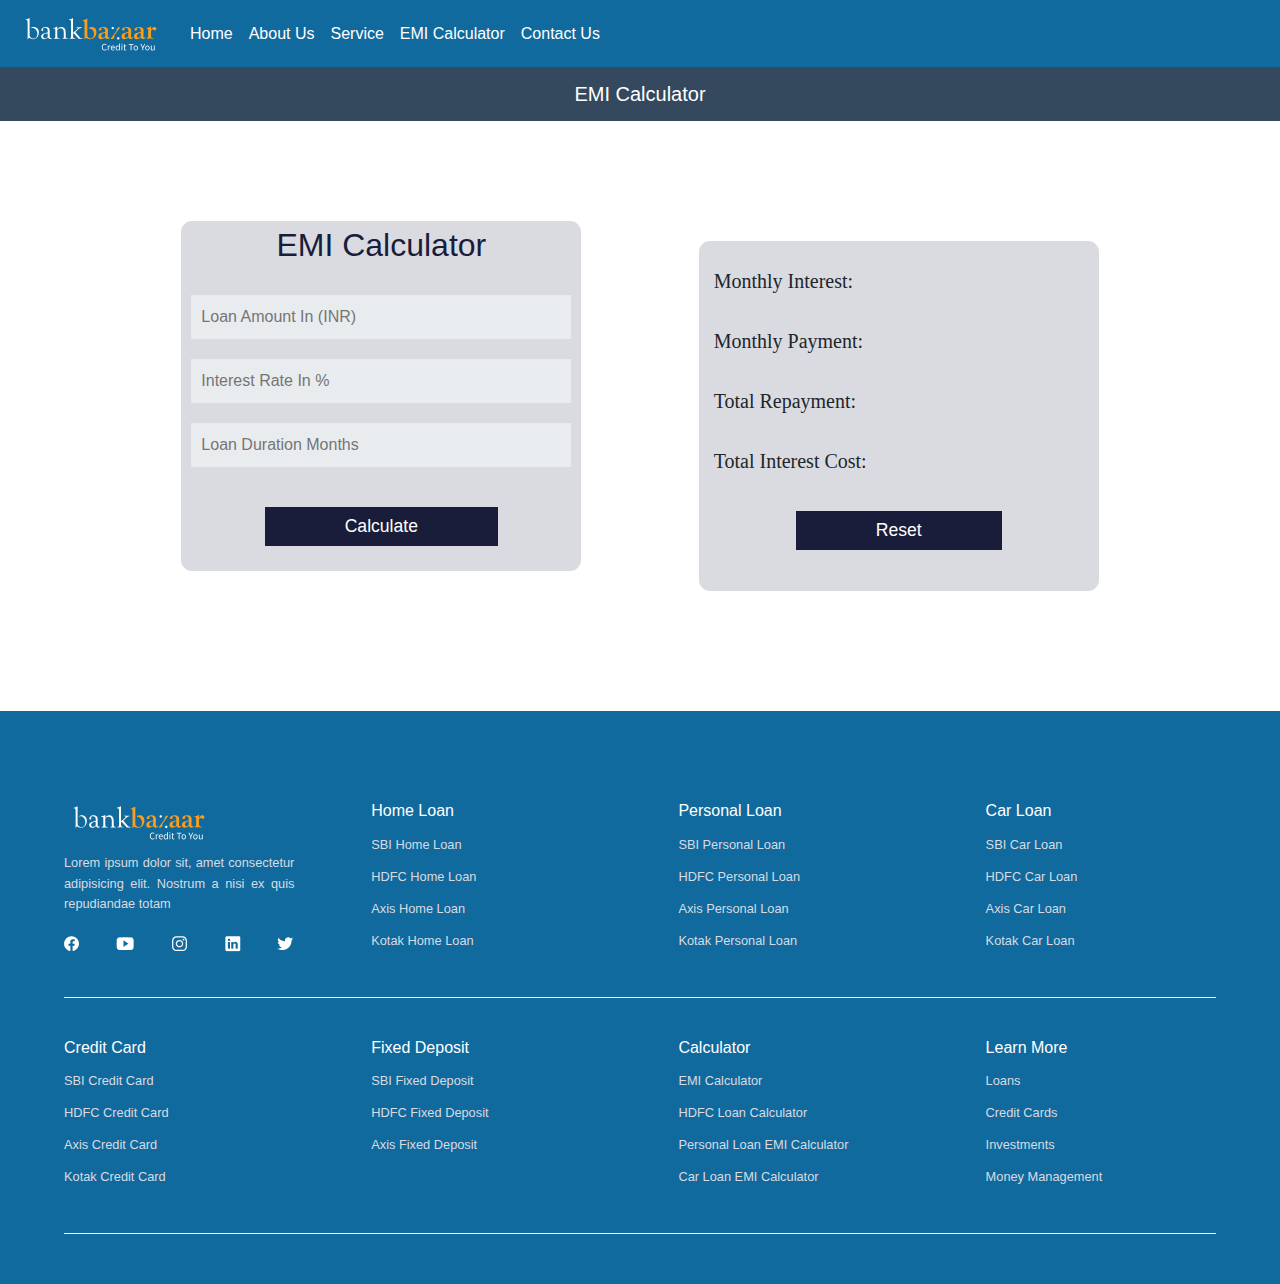
==== calculator.html @ e5c58166 "emi calculator added" ====
<!DOCTYPE html>
<html lang="en">
  <head>
    <meta charset="UTF-8" />
    <meta http-equiv="X-UA-Compatible" content="IE=edge" />
    <meta name="viewport" content="width=device-width, initial-scale=1.0" />
    <title>BankBazzar</title>
    <link
      rel="stylesheet"
      href="https://cdn.jsdelivr.net/npm/bootstrap@4.0.0/dist/css/bootstrap.min.css"
      integrity="sha384-Gn5384xqQ1aoWXA+058RXPxPg6fy4IWvTNh0E263XmFcJlSAwiGgFAW/dAiS6JXm"
      crossorigin="anonymous"
    />
    <link rel="stylesheet" href="fa/css/font-awesome.css" />
    <link
      rel="stylesheet"
      href="https://cdn.jsdelivr.net/npm/bootstrap@4.6.2/dist/css/bootstrap.min.css"
    />
    <title>EMI Calculator</title>
    <link rel="stylesheet" href="style.css" />
    <header>
      <nav class="navbar navbar-expand-lg navbar-light">
        <a class="navbar-brand" href="index.html"
          ><img src="image/bankbazaar.svg" alt=""
        /></a>
        <button
          class="navbar-toggler"
          type="button"
          data-toggle="collapse"
          data-target="#navbarSupportedContent"
          aria-controls="navbarSupportedContent"
          aria-expanded="false"
          aria-label="Toggle navigation"
        >
          <span class="navbar-toggler-icon"></span>
        </button>

        <div class="collapse navbar-collapse" id="navbarSupportedContent">
          <ul class="navbar-nav mr-auto">
            <li class="nav-item active">
              <a class="nav-link" href="index.html">Home</a>
            </li>
            <li class="nav-item">
              <a class="nav-link" href="about-us.html">About Us</a>
            </li>
            <li class="nav-item">
              <a class="nav-link" href="service.html">Service</a>
            </li>
            <li class="nav-item">
              <a class="nav-link" href="calculator.html">EMI Calculator</a>
            </li>
            <li class="nav-item">
              <a class="nav-link" href="contact.html">Contact Us</a>
            </li>
          </ul>
        </div>
      </nav>
    </header>
      <body class="cal-body">
      <h5 class="credit-card-header-heading">
        EMI Calculator
      </h5>
      <div id="border">
        <div id="emi-calculation">
          <p id="title">EMI Calculator</p> 
            <div class="section">
              <input type="number" class="input" id="value1" placeholder="Loan Amount In (INR)"></input>
            </div>
            <div class="section"> 
              <input type="number" class="input" id="value2" placeholder="Interest Rate In %"></input>
            </div>              
            <div class="section"> 
              <input type="number" class="input" id="value3" placeholder="Loan Duration Months"></input>
            </div> 
            <div class="submit">         
              <button type="submit" id="calc" onclick="calculation()">Calculate</button>
            </div>
        </div>    
        
        <div id="emi-output">
          <div class="result">Monthly Interest: <span id="monthly-interest"></span>
          </div>
          <div class="result">Monthly Payment: <span id="monthly-payment"></span>
          </div>
          <div class="result">Total Repayment: <span id="total-repayment"></span>
          </div>
          <div class="result">Total Interest Cost: <span id="total-interest"></span>
          </div>
        <div class="submit">
          <button type="submit" id="reset" onclick="reset()">Reset</button>
        </div>  
      </div>
    </div>
      <footer>
        <div class="footer-container">
          <div class="footer-box footer-box-1">
            <div class="footer-info">
              <img src="image/bankbazaar.svg" class="footer-logo" alt="" />
              <p>
                Lorem ipsum dolor sit, amet consectetur adipisicing elit. Nostrum
                a nisi ex quis repudiandae totam
              </p>
              <div class="footer-social-links">
                <a href="">
                  <img src="image/footer-facebook.png" alt="" />
                </a>
                <a href="">
                  <img src="image/footer-youtube-image.png" alt="" />
                </a>
                <a href="">
                  <img src="image/footer-insta-image.svg" alt="" />
                </a>
                <a href="">
                  <img src="image/footer-linkedin.png" alt="" />
                </a>
                <a href="">
                  <img src="image/footer-twitter-image.png" alt="" />
                </a>
              </div>
            </div>
          </div>
          <div class="footer-box footer-box-1">
            <div class="footer-link">
              <h2>Home Loan</h2>
              <a href="">SBI Home Loan</a>
              <a href="">HDFC Home Loan</a>
              <a href="">Axis Home Loan</a>
              <a href="">Kotak Home Loan</a>
            </div>
          </div>
          <div class="footer-box footer-box-1">
            <div class="footer-link">
              <h2>Personal Loan</h2>
              <a href="">SBI Personal Loan</a>
              <a href="">HDFC Personal Loan</a>
              <a href="">Axis Personal Loan</a>
              <a href="">Kotak Personal Loan</a>
            </div>
          </div>
          <div class="footer-box footer-box-1">
            <div class="footer-link">
              <h2>Car Loan</h2>
              <a href="">SBI Car Loan</a>
              <a href="">HDFC Car Loan</a>
              <a href="">Axis Car Loan</a>
              <a href="">Kotak Car Loan</a>
            </div>
          </div>
        </div>
        <div class="footer-container">
          <div class="footer-box footer-box-1">
            <div class="footer-info">
              <div class="footer-link">
                <h2>Credit Card</h2>
                <a href="">SBI Credit Card</a>
                <a href="">HDFC Credit Card</a>
                <a href="">Axis Credit Card</a>
                <a href="">Kotak Credit Card</a>
              </div>
            </div>
          </div>
          <div class="footer-box footer-box-1">
            <div class="footer-link">
              <h2>Fixed Deposit</h2>
              <a href="">SBI Fixed Deposit</a>
              <a href="">HDFC Fixed Deposit</a>
              <a href="">Axis Fixed Deposit</a>
            </div>
          </div>
          <div class="footer-box footer-box-1">
            <div class="footer-link">
              <h2>Calculator</h2>
              <a href=""> EMI Calculator</a>
              <a href="">HDFC Loan Calculator</a>
              <a href="">Personal Loan EMI Calculator</a>
              <a href="">Car Loan EMI Calculator</a>
            </div>
          </div>
          <div class="footer-box footer-box-1">
            <div class="footer-link">
              <h2>Learn More</h2>
              <a href="">Loans</a>
              <a href="">Credit Cards</a>
              <a href="">Investments</a>
              <a href="">Money Management</a>
            </div>
          </div>
        </div>
      </footer>
      <script
        src="https://code.jquery.com/jquery-3.2.1.slim.min.js"
        integrity="sha384-KJ3o2DKtIkvYIK3UENzmM7KCkRr/rE9/Qpg6aAZGJwFDMVNA/GpGFF93hXpG5KkN"
        crossorigin="anonymous"
      ></script>
      <script
        src="https://cdn.jsdelivr.net/npm/popper.js@1.12.9/dist/umd/popper.min.js"
        integrity="sha384-ApNbgh9B+Y1QKtv3Rn7W3mgPxhU9K/ScQsAP7hUibX39j7fakFPskvXusvfa0b4Q"
        crossorigin="anonymous"
      ></script>
      <script
        src="https://cdn.jsdelivr.net/npm/bootstrap@4.0.0/dist/js/bootstrap.min.js"
        integrity="sha384-JZR6Spejh4U02d8jOt6vLEHfe/JQGiRRSQQxSfFWpi1MquVdAyjUar5+76PVCmYl"
        crossorigin="anonymous"
      ></script>
      <script src="script.js"></script>
    </body>
</html>
---- style.css ----
/* All Changes */

* {
  margin: 0%;
  padding: 0%;
}

/* Header Section CSS */

header {
  background-color: #116a9e;
}

.navbar-brand img {
  width: 150px;
}

.nav-link {
  color: white !important;
}

.navbar-light .navbar-toggler {
  border: 1px solid #fff;
  color: white;
  outline: none;
}

/* Header Ends Here */

/* banner start here */

.phone {
  display: none;
}

/* banner ends here */

/* Discount Section Here */

.discount {
  padding: 50px 0px 0px 0px;
  background-color: #f3f5f5;
}

.discount-box ul li {
  list-style: none;
  position: relative;
  line-height: 2rem;
}

.discount-box ul li::before {
  content: url(image/discount-para.png);
  display: inline-block;
  position: absolute;
  top: 10%;
  left: -8%;
  width: 100%;
}

.discount-para-heading {
  font-weight: 500;
  color: #34495e;
}

.discount-para-para {
  margin-top: -20px;
  font-size: 0.9rem;
}

.discount-container {
  margin: 70px 0px;
  display: flex;
  justify-content: space-evenly;
  align-items: center;
}

/* Discount Ends Here */

/* Links To Other Services */

.links-to-other {
  margin: 30px 0px;
}

.links-to-other-page {
  width: 95%;
  display: flex;
  flex-direction: row;
  justify-content: space-evenly;
  align-items: center;
  flex-wrap: wrap;
  margin: auto;
}

.links-to-other-page-box {
  text-align: center;
  height: 100px;
  width: 100px;
}

.loan-para,
.loan-para-1 {
  color: #34495e;
}

.links-to-other-page-box:hover .loan-para {
  color: #34495e;
}

.links-to-other-page-box:hover .loan-para-1 {
  color: #34495e;
}

.links-to-other-page-box img {
  width: 37px;
}

.links-to-other-page-box a {
  text-decoration: none;
}

.loan-para {
  margin-top: 17px;
}

.loan-para-1 {
  margin-top: 10px;
}

.links-to-other-page ul li {
  display: inline-block;
}

.links-to-other i {
  color: #116a9e;
  font-size: 2.3rem;
}

/* Links Ends Here */

/* Section Heading & Section Para Here */

.section-heading {
  color: #34495e;
  text-align: center;
}

.section-para {
  text-align: center;
  color: #858e99;
  margin-top: -10px;
}

/* Section Heading & Section Para End Here */

/* Why Us Start From Here */

.why-us {
  background-image: linear-gradient(0deg, #3ab2ee 70%, #44c5ff 70%);
  padding: 20px 0px;
}

.why-us-info {
  padding: 20px 0px;
}

.why-us-img {
  text-align: center;
}

.why-us-img img {
  max-width: 100%;
}

.section-heading-color {
  color: #fff;
  text-align: center;
  font-size: 1.7rem;
  font-weight: 400;
}

.section-para-color {
  color: #fff;
  text-align: center;
}

.section-para-1 {
  width: 80%;
  margin: auto;
}

/* Why Us Ends Here */

/* Product Start from here */

.products {
  margin: 50px 0px;
}

.product-container {
  display: flex;
  width: 80%;
  margin: 50px auto;
  justify-content: space-evenly;
  flex-wrap: wrap;
}

.product-box {
  margin: auto;
  width: 300px;
  height: 300px;
}

.product-heading {
  margin-top: 5px;
  color: #006a9e;
  font-weight: 700;
}

.product-para {
  color: #858e99;
  font-size: 0.9rem;
  margin-top: -10px;
  text-align: justify;
}

/* Product Ends Here */

/* Footer Start From Here */

footer {
  background: #116a9e;
  padding: 50px 0px;
}

.footer-container {
  margin: auto;
  width: 90%;
  display: flex;
  flex-wrap: wrap;
  justify-content: space-between;
  padding: 40px 0px;
  border-bottom: 1px solid #fff;
}

.footer-box {
  width: 20%;
}

.footer-info .footer-logo {
  width: 150px;
}

.footer-info p {
  font-size: 0.8rem;
  line-height: 1.3rem;
  color: #d9dbe1;
  margin-top: 10px;
  text-align: justify;
}

.footer-social-links {
  display: flex;
  width: 100%;
  justify-content: space-between;
}

.footer-link h2 {
  color: #fff;
  font-size: 1rem;
}

.footer-social-links a {
  text-decoration: none;
}

.footer-link {
  display: flex;
  flex-direction: column;
  line-height: 2rem;
}

.footer-link a {
  color: #d9dbe1;
  font-size: 0.8rem;
  text-decoration: none;
}

/* Footer Ends Here */

/* Home page Ends Here */

/* credit card page start here */

/* Bank Type Start Here */

/* Bank Type Ends Here */

.bank-header {
  margin-bottom: 100px;
}

.bank-header-heading {
  color: white;
  background-color: #34495e;
  padding: 15px 0px;
  text-align: center;
}

.bank-header-para {
  text-align: center;
  font-size: 1.4rem;
  color: #34495e;
  font-weight: 500;
}

.bank-type-container {
  width: 80%;
  margin: auto;
  display: flex;
  flex-wrap: wrap;
  justify-content: space-evenly;
}

.bank-type-box {
  width: 150px;
  margin: 15px;
  border-radius: 11px;
  box-shadow: 0px 0px 6px 6px lightgray;
  height: 150px;
  transition: all 0.4s ease-in-out;
}

.bank-type-box input {
  margin: 20px 0px 10px 64px;
}

.bank-type-box:hover {
  border-radius: 11px;
  background-color: #1abc9c;
}

.bank-type-box:hover .bank-name {
  color: white;
}

.bank-image {
  background-image: url(image/bank.jpg);
  background-repeat: no-repeat;
  background-position: center;
  background-size: cover;
  width: 100%;
  height: 39%;
}

.bank-name {
  color: #34495e;
  font-weight: 500;
  font-size: 1rem;
  margin-left: 37px;
  transition: all 0.4s ease-in-out;
}

.bank-submit-button {
  text-align: center;
  margin: 30px 0px;
}

.bank-submit-button input {
  padding: 10px 30px;
  background-color: #1abc9c;
  border: none;
  color: white;
}

#myradio {
  accent-color: green;
}

input[type="radio"] {
  -ms-transform: scale(1.2); /* IE 9 */
  -webkit-transform: scale(1.2); /* Chrome, Safari, Opera */
  transform: scale(1.2);
}

/* Card Type */

.credit-card-header {
  margin-bottom: 100px;
}

.credit-card-header-heading {
  color: white;
  background-color: #34495e;
  padding: 15px 0px;
  text-align: center;
}

.credit-card-header-para {
  text-align: center;
  font-size: 1.4rem;
  color: #34495e;
  font-weight: 500;
}

.credit-card-type-container {
  width: 80%;
  margin: auto;
  display: flex;
  flex-wrap: wrap;
  justify-content: space-evenly;
}

.credit-card-type-box {
  width: 150px;
  margin: 15px;
  border-radius: 11px;
  box-shadow: 0px 0px 6px 6px lightgray;
  height: 150px;
  transition: all 0.4s ease-in-out;
}

.credit-card-type-box input {
  margin: 20px 0px 10px 64px;
}

.credit-card-type-box:hover {
  border-radius: 11px;
  background-color: #1abc9c;
}

.credit-card-type-box:hover .credit-card-name {
  color: white;
}

.credit-card-type-box:hover .credit-card-image {
  background-color: #fff;
}

.credit-card-image {
  background-image: url(image/visa.png);
  background-repeat: no-repeat;
  background-size: contain;
  background-position: center;
  width: 100%;
  height: 34%;
}

.credit-card-name {
  color: #34495e;
  font-weight: 500;
  font-size: 1rem;
  margin-left: 52px;
  transition: all 0.4s ease-in-out;
}

.credit-card-submit-button {
  text-align: center;
  margin: 30px 0px;
}

.credit-card-submit-button input {
  padding: 10px 30px;
  background-color: #1abc9c;
  border: none;
  color: white;
}

#myradio {
  accent-color: green;
}

input[type="radio"] {
  -ms-transform: scale(1.2); /* IE 9 */
  -webkit-transform: scale(1.2); /* Chrome, Safari, Opera */
  transform: scale(1.2);
}

/* card Type ends here */

/* Card Form Start Here */

.form {
  margin: 40px 0px;
}

.row {
  justify-content: space-evenly;
  width: 100%;
}

/* Card Form Ends Here */

/* credit card page ends here */

/* contact Us page start here */

.contact-heading {
  color: #fff;
  background-color: #34495e;
  text-align: center;
  padding: 20px 0px;
  margin-bottom: 30px;
}

.message-btn {
  background-color: #34495e;
  border: none;
}

.message-btn:hover {
  background-color: #34495e;
}

.map {
  margin-top: 22px;
}

/* contact us page ends here */

/* service page start here */

.services-header {
  background-image: linear-gradient(rgba(0, 0, 0, 0.5), rgba(0, 0, 0, 0.5)),
    url(image/service-banner.jpg);
  width: 100%;
  background-size: cover;
  background-position: center;
  height: 80vh;
  text-align: center;
}

.services-info {
  text-align: center;
  padding-top: 130px;
}

.services-info p,
h1 {
  color: white;
}

.services-info h1 {
  font-size: 3.5rem;
}

.services-info p {
  font-size: 1.4rem;
}

.line {
  width: 330px;
  height: 0.2rem;
  background-color: #fff;
  display: inline-block;
}

.loan-card {
  margin: 80px 0px;
}

.loan-container {
  display: flex;
  flex-wrap: wrap;
  width: 100%;
  margin: auto;
  justify-content: space-evenly;
}

.loan-info {
  text-align: center;
}

.loan-head {
  color: #f59019;
}

.loan-para {
  color: #212529;
  font-size: 1.1rem;
  font-weight: 600;
}

.btn-primary {
  background-color: #116a9e;
  border: none;
  padding: 10px 25px;
  transition: all ease-in-out 0.3s;
}

.btn-primary:hover {
  color: #212529;
  background-color: #f59019;
}

.loan-box {
  padding-bottom: 20px;
  margin-bottom: 50px;
  box-shadow: 0px 0px 44px 0px rgb(218 218 218 / 90%);
}

/* service page ends here */

/* about page start here */

.about-us {
  margin: 100px auto;
  width: 90%;
}

.about-us-box {
  display: flex;
  justify-content: space-between;
  flex-wrap: wrap;
}

.about-us-image {
  background-image: url(image/about-us.png);
  max-width: 100%;
  width: 400px;
  height: 400px;
}

.about-us-info {
  width: 45%;
}

.about-us-main-heading {
  font-size: 3rem;
}

.about-us-heading {
  color: #006a9e;
}

.about-us-heading::before {
  content: "||";
  display: inline-block;
  margin-right: 10px;
  font-size: 20px;
}

.about-us-heading::after {
  content: "||";
  font-size: 20px;
  display: inline-block;
  margin-left: 10px;
}

.about-us-para {
  line-height: 2rem;
  text-align: justify;
  color: #68686f;
}

.about-us-list li {
  list-style: none;
  line-height: 2.2rem;
  color: #68686f;
}

.about-us-list i {
  color: #116a9e;
  font-size: 1.1rem;
  margin-right: 10px;
}

/* about page ends here */

/* emi calculator page start here */

.cal-body {
  background-color: #fff;
}

#border {
  width: 90%;
  justify-content: space-evenly;
  display: flex;
  flex-direction: row;
  flex-wrap: wrap;
  align-items: center;
  margin: 100px auto;
}

#emi-calculation {
  margin-bottom: 40px;
  width: 400px;
  height: 350px;
  border-radius: 11px;
  background-color: #d9dbe1;
}
#title {
  font-size: 2rem;
  color: #191d3a;
  text-align: center;
}

#emi-output {
  width: 400px;
  height: 350px;
  border-radius: 11px;
  background-color: #d9dbe1;
}

.section {
  font-size: 20px;
  padding: 10px;
}
.result {
  margin-top: 20px;
  margin-left: 10px;
  font-size: 20px;
  padding: 5px;
  font-family: verdana;
}

.input {
  width: 100%;
  font-size: 1rem;
  outline: none;
  background-color: #e9ecef;
  border: none;
  padding: 10px 10px;
}

input::-webkit-outer-spin-button,
input::-webkit-inner-spin-button {
  -webkit-appearance: none;
  margin: 0;
}

input[type="number"] {
  -moz-appearance: textfield;
}

#calc,
#reset {
  padding: 6px 80px;
  font-size: 1.1rem;
  border: none;
  background-color: #191d3a;
  color: white;
}
.submit {
  text-align: center;
  margin-top: 30px;
}

/* emi calculator page ends here */

/* Media Quries Start From Here */

@media screen and (max-width: 992px) {
  .discount-container {
    width: 90%;
    margin: auto;
    justify-content: space-between;
  }
}

@media screen and (max-width: 850px) {
  .discount-container {
    display: flex;
    flex-direction: column;
  }

  .discount-box ul li {
    width: 90%;
    margin: auto;
    text-align: justify;
  }

  .discount-box {
    margin-top: 40px;
  }
}

@media screen and (max-width: 768px) {
  .footer-box-1 {
    display: flex;
    justify-content: flex-start;
    width: 33%;
    margin: 44px;
  }

  .services-info h1 {
    font-size: 2rem;
  }
  .about-us-info {
    margin-top: 50px;
    width: 100%;
  }

  .about-us-image {
    width: 100%;
    background-repeat: no-repeat;
    background-size: cover;
    background-position: center;
  }
}

@media screen and (max-width: 576px) {
  .footer-container {
    width: 100%;
  }

  .footer-box {
    width: 30%;
  }

  .about-us-main-heading {
    font-size: 2rem;
  }

  .about-us-heading {
    margin-bottom: 20px;
  }
}

@media screen and (max-width: 450px) {
  .footer-box {
    width: 70%;
    margin: 30px auto;
  }
}

@media screen and (max-width: 400px) {
  .discount-box ul li {
    width: 85%;
    margin: auto;
  }

  .contact-form {
    width: 90% !important;
    margin: auto !important;
  }

  .discount-para-heading {
    font-size: 0.9rem;
  }

  .section-heading {
    font-size: 1.2rem;
  }

  .phone {
    display: inline-block;
  }

  .desktop {
    display: none;
  }

  .section-para {
    font-size: 0.9rem;
  }

  .discount-para-para {
    font-size: 0.8rem;
    line-height: 1.4rem;
  }
  .discount-box ul li::before {
    top: 10px;
    left: -28px;
  }

  .bank-type-container {
    width: 100%;
  }
  .credit-card-type-container {
    width: 100%;
  }

  .line {
    width: 200px;
    height: 0.1rem;
  }

  .services-header {
    height: 60vh;
  }

  .about-us-main-heading {
    font-size: 1.5rem;
  }

  .about-us-image {
    height: 60vh;
  }
}
/* Media Quries End  Here */
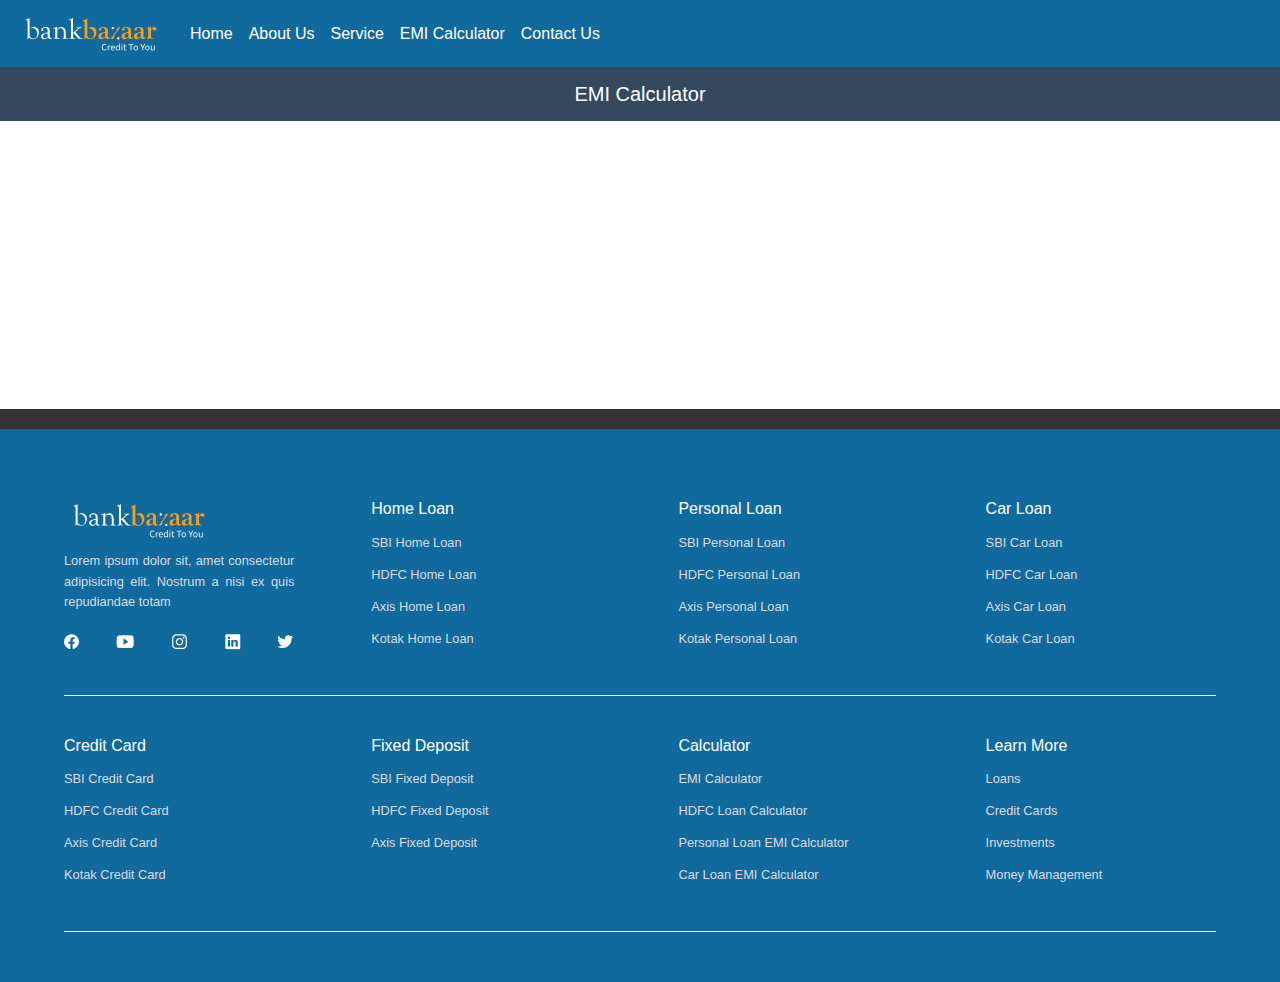
==== commit 6688ce73: "completed" ====
--- a/calculator.html
+++ b/calculator.html
@@ -60,37 +60,12 @@
       <h5 class="credit-card-header-heading">
         EMI Calculator
       </h5>
-      <div id="border">
-        <div id="emi-calculation">
-          <p id="title">EMI Calculator</p> 
-            <div class="section">
-              <input type="number" class="input" id="value1" placeholder="Loan Amount In (INR)"></input>
-            </div>
-            <div class="section"> 
-              <input type="number" class="input" id="value2" placeholder="Interest Rate In %"></input>
-            </div>              
-            <div class="section"> 
-              <input type="number" class="input" id="value3" placeholder="Loan Duration Months"></input>
-            </div> 
-            <div class="submit">         
-              <button type="submit" id="calc" onclick="calculation()">Calculate</button>
-            </div>
-        </div>    
-        
-        <div id="emi-output">
-          <div class="result">Monthly Interest: <span id="monthly-interest"></span>
-          </div>
-          <div class="result">Monthly Payment: <span id="monthly-payment"></span>
-          </div>
-          <div class="result">Total Repayment: <span id="total-repayment"></span>
-          </div>
-          <div class="result">Total Interest Cost: <span id="total-interest"></span>
-          </div>
-        <div class="submit">
-          <button type="submit" id="reset" onclick="reset()">Reset</button>
-        </div>  
-      </div>
-    </div>
+<script src="https://emicalculator.net/widget/2.0/js/emicalc-loader.min.js" type="text/javascript"></script>
+<div id="ecww-widgetwrapper" style="min-width:250px;width:100%;">
+  <div id="ecww-widget" style="position:relative;padding-top:0;padding-bottom:280px;height:0;overflow:hidden;"></div>
+  <div id="ecww-more" style="background:#333;font:normal 13px/1 Helvetica, Arial, Verdana, Sans-serif;padding:10px 0;color:#FFF;text-align:center;width:100%;clear:both;margin:0;clear:both;float:left;">
+  </div>
+</div>
       <footer>
         <div class="footer-container">
           <div class="footer-box footer-box-1">
--- a/style.css
+++ b/style.css
@@ -684,7 +684,6 @@
 }
 
 #emi-calculation {
-  margin-bottom: 40px;
   width: 400px;
   height: 350px;
   border-radius: 11px;
@@ -888,5 +887,8 @@
   .about-us-image {
     height: 60vh;
   }
+  #emi-calculation {
+    margin-bottom: 40px;
+  }
 }
 /* Media Quries End  Here */
